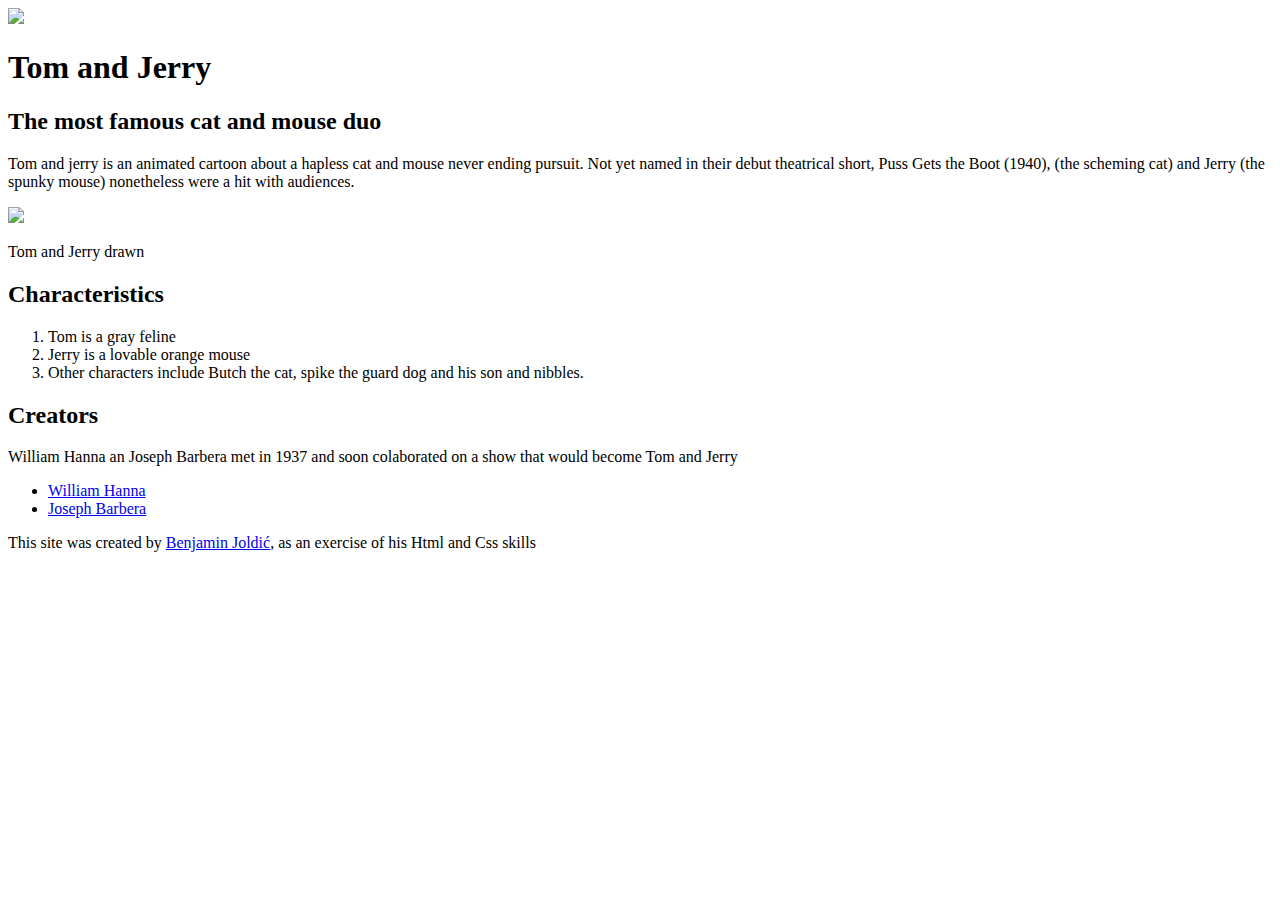
==== index.html @ d67af10a "Create index.html" ====
<!DOCTYPE html>
<html>
    <head>
<title>Tom and Jerry</title>
<link rel="icon" href="https://images5.alphacoders.com/468/468447.jpg">
    </head>
        <body>
            <!-- Header element -->
<header>
<img src="https://static.wikia.nocookie.net/tomandjerry/images/a/af/Bandicam_2019-11-01_09-13-40-754.png/revision/latest/top-crop/width/360/height/360?cb=20191101201546">
<h1>Tom and Jerry</h1>

</header>

<!--Main element-->
<main>
<h2>The most famous cat and mouse duo</h2>
<p>Tom and jerry is an animated cartoon about a hapless cat and mouse never ending pursuit. 
Not yet named in their debut theatrical short, Puss Gets the Boot (1940),  
    (the scheming cat) and Jerry (the spunky mouse) nonetheless were a hit with audiences.</p>
<img src="https://images5.alphacoders.com/468/468447.jpg">
<p>Tom and Jerry drawn</p>
<h2>Characteristics</h2>
<ol>
    <li>Tom is a gray feline</li>
    <li>Jerry is a lovable orange mouse</li>
    <li>Other characters include Butch the cat, spike the guard dog and his son and nibbles.</li>
</ol>
<!--Creators of the show-->
<h2>Creators</h2>
<p>William Hanna an Joseph Barbera met in 1937 and soon colaborated on a show that would become Tom and Jerry</p>
<ul>

<li><a target="_blank" href="https://en.wikipedia.org/wiki/William_Hanna">William Hanna</a></li>
<li><a target="_blank" href="https://en.wikipedia.org/wiki/Joseph_Barbera">Joseph Barbera</a></li>

</ul>
</main>
<!--Footer element-->
<footer>
    <p>This site was created by <a target="_blank" href="https://www.instagram.com/benjamin_joldic/">Benjamin Joldić</a>, as an exercise of his Html and Css skills</p>
</footer>









        </body>





</html>
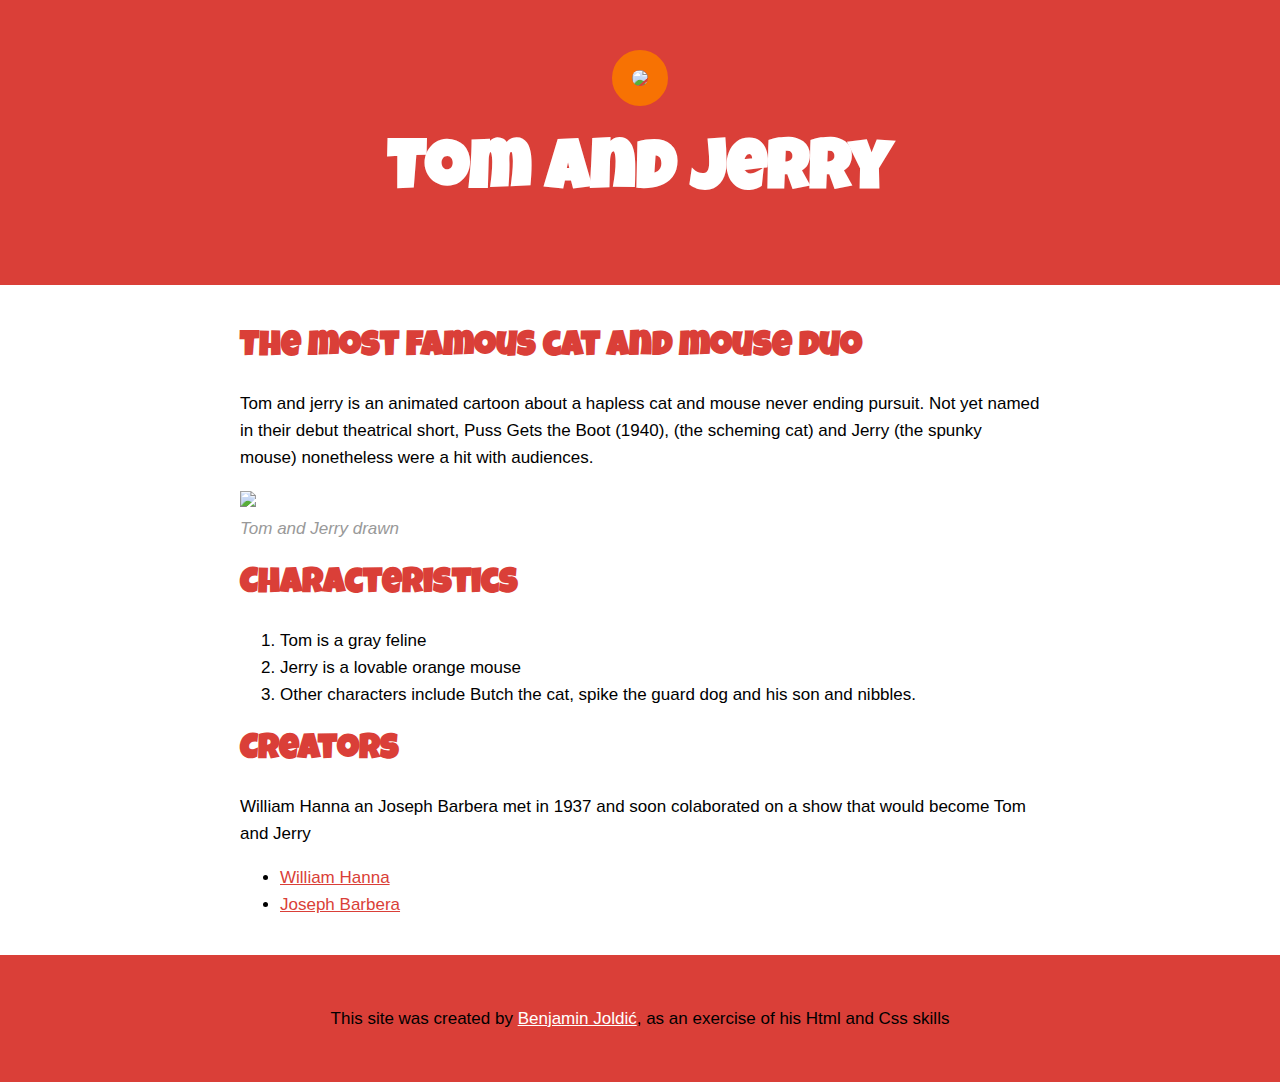
==== commit 406912e8: "created full css structure for website" ====
--- a/index.html
+++ b/index.html
@@ -3,6 +3,8 @@
     <head>
 <title>Tom and Jerry</title>
 <link rel="icon" href="https://images5.alphacoders.com/468/468447.jpg">
+<link rel="stylesheet" type="text/css" href="tomandjerry.css">
+<link href="https://fonts.googleapis.com/css2?family=Luckiest+Guy&display=swap" rel="stylesheet">
     </head>
         <body>
             <!-- Header element -->
@@ -19,7 +21,7 @@
 Not yet named in their debut theatrical short, Puss Gets the Boot (1940),  
     (the scheming cat) and Jerry (the spunky mouse) nonetheless were a hit with audiences.</p>
 <img src="https://images5.alphacoders.com/468/468447.jpg">
-<p>Tom and Jerry drawn</p>
+<p class="caption">Tom and Jerry drawn</p>
 <h2>Characteristics</h2>
 <ol>
     <li>Tom is a gray feline</li>
--- a/tomandjerry.css
+++ b/tomandjerry.css
@@ -0,0 +1,78 @@
+body {
+margin: 0;
+font-family: Arial, Helvetica, sans-serif;
+font-size: 17px;
+line-height: 27px;
+}
+
+header {
+background-color: #DA3F38;
+text-align: center;
+padding-top: 50px;
+padding-bottom: 50px;
+
+}
+
+h1,h2{
+    font-family: 'Luckiest Guy', cursive;
+
+}
+
+header img{
+border-radius: 300px;
+width: 500px;
+border-style: solid;
+border-color: #F77203;
+border-width: 20px;
+}
+header h1 {
+color: white;
+font-size: 70px;
+
+
+
+}
+
+main{
+max-width: 800px;
+margin: 0 auto;
+padding:  20px;
+}
+
+main img {
+max-width: 100%;
+}
+h2{
+font-size: 35px;
+color: #DA3F38;
+}
+a{
+color:#DA3F38 ;
+}
+a:hover{
+color: white;
+background-color: #483a94;
+}
+footer{
+    background-color: #DA3F38;
+    text-align: center;
+}
+footer p{
+padding: 50px;
+margin: 0;
+}
+
+footer a {
+color: white;
+
+
+}
+footer a:hover {
+    opacity: 0.5;
+    background-color: transparent;
+}
+p.caption{
+color: #999999;
+font-style: italic;
+margin-top: 0;
+}